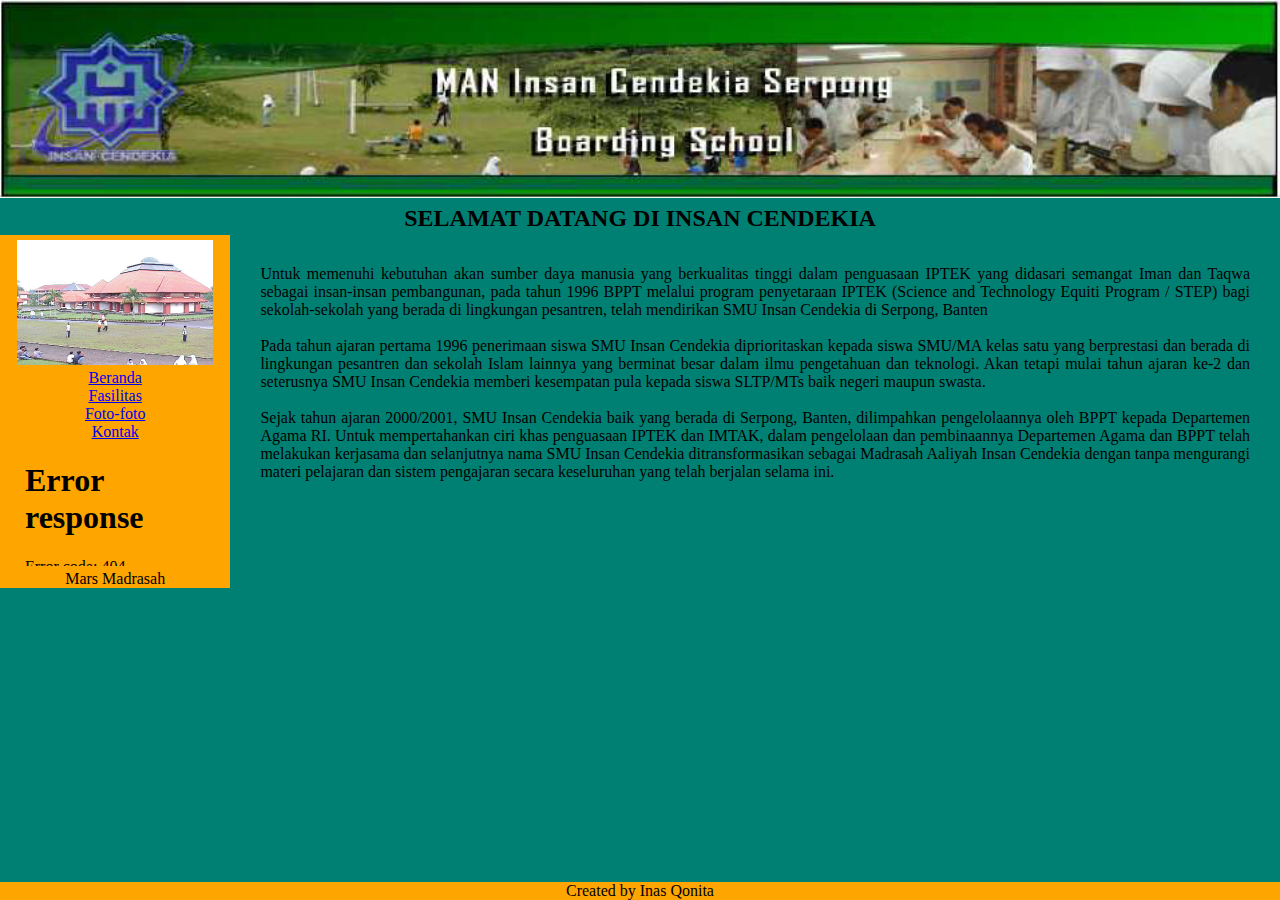
==== index.html @ e40e76ef "Add files via upload" ====
<!DOCTYPE html>
<html lang="en">
<head>
    <title>Beranda</title>
    <link rel="stylesheet" href="style.css">
</head>
<body>
    <header>
        <img src="cover.jpg" alt="">
        <h2>SELAMAT DATANG DI INSAN CENDEKIA</h2>
    </header>
    
    <section>
        <div class="navbar">
            <ul>
                <img src="lapangan.gif" alt="Lapangan">
                <li><a href="index.html">Beranda</a></li>
                <li><a href="fasilitas.html">Fasilitas</a></li>
                <li><a href="fotofoto.html">Foto-foto</a></li>
                <li><a href="kontak.html">Kontak</a></li>
                <iframe src="marsmadrasah.mp4" frameborder="0"></iframe>
                <p>Mars Madrasah</p>
            </ul>
        </div>

        <div class="container">
            <p>
                Untuk memenuhi kebutuhan akan sumber daya manusia yang berkualitas tinggi dalam penguasaan IPTEK yang didasari semangat Iman dan Taqwa sebagai insan-insan pembangunan, pada tahun 1996 BPPT melalui program penyetaraan IPTEK (Science and Technology Equiti Program / STEP) bagi sekolah-sekolah yang berada di lingkungan pesantren, telah mendirikan SMU Insan Cendekia di Serpong, Banten 
            </p><br>
            <p>
                Pada tahun ajaran pertama 1996 penerimaan siswa SMU Insan Cendekia diprioritaskan kepada siswa SMU/MA kelas satu yang berprestasi dan berada di lingkungan pesantren dan sekolah Islam lainnya yang berminat besar dalam ilmu pengetahuan dan teknologi. Akan tetapi mulai tahun ajaran ke-2 dan seterusnya SMU Insan Cendekia memberi kesempatan pula kepada siswa SLTP/MTs baik negeri maupun swasta.
            </p><br>
            <p>
                Sejak tahun ajaran 2000/2001, SMU Insan Cendekia baik yang berada di Serpong, Banten, dilimpahkan pengelolaannya oleh BPPT kepada Departemen Agama RI. Untuk mempertahankan ciri khas penguasaan IPTEK dan IMTAK, dalam pengelolaan dan pembinaannya Departemen Agama dan BPPT telah melakukan kerjasama dan selanjutnya nama SMU Insan Cendekia ditransformasikan sebagai Madrasah Aaliyah Insan Cendekia dengan tanpa mengurangi materi pelajaran dan sistem pengajaran secara keseluruhan yang telah berjalan selama ini.
            </p>
        </div>
    </section>

    <footer>
        Created by Inas Qonita
    </footer>
</body>
</html>
---- style.css ----
*{
    margin: 0;
    padding: 0;
    box-sizing: border-box;
}

body {
    background-color: rgb(0, 128, 115);
    max-height: 100vh;
}

header {
    text-align: center;
}

header img {
    width: 100%;
}

header h2 {
    padding: 3px;
}

.navbar {
    float: left;
    width: 18%;
    align-items: center;
    text-align: center;
    background-color: orange;
    margin-right: 30px;
}

.navbar ul img {
    width: 85%;
    height: 125px;
    margin-top: 5px;
}

.navbar ul iframe {
    width: 85%;
    height: 125px;
}

.container {
    background-color: rgb(0, 128, 115);
    text-align: justify;
    padding: 30px;
}

footer {
    text-align: center;
    background-color: orange;
    position: absolute;
    bottom: 0;
    width: 100%;
}

.left {
    float: left;
}

.right {
    float: right;
    margin-right: 20%;
}

.left h3, .right h3 {
    padding: 5px;   
}

.container .image {
    display: flex;
}

.container .image img {
    width:48%;
}

.container .image .dua {
    padding-top: 50px;
}

.container .kontak {
    text-align: center;
    padding-top: 5%;
}
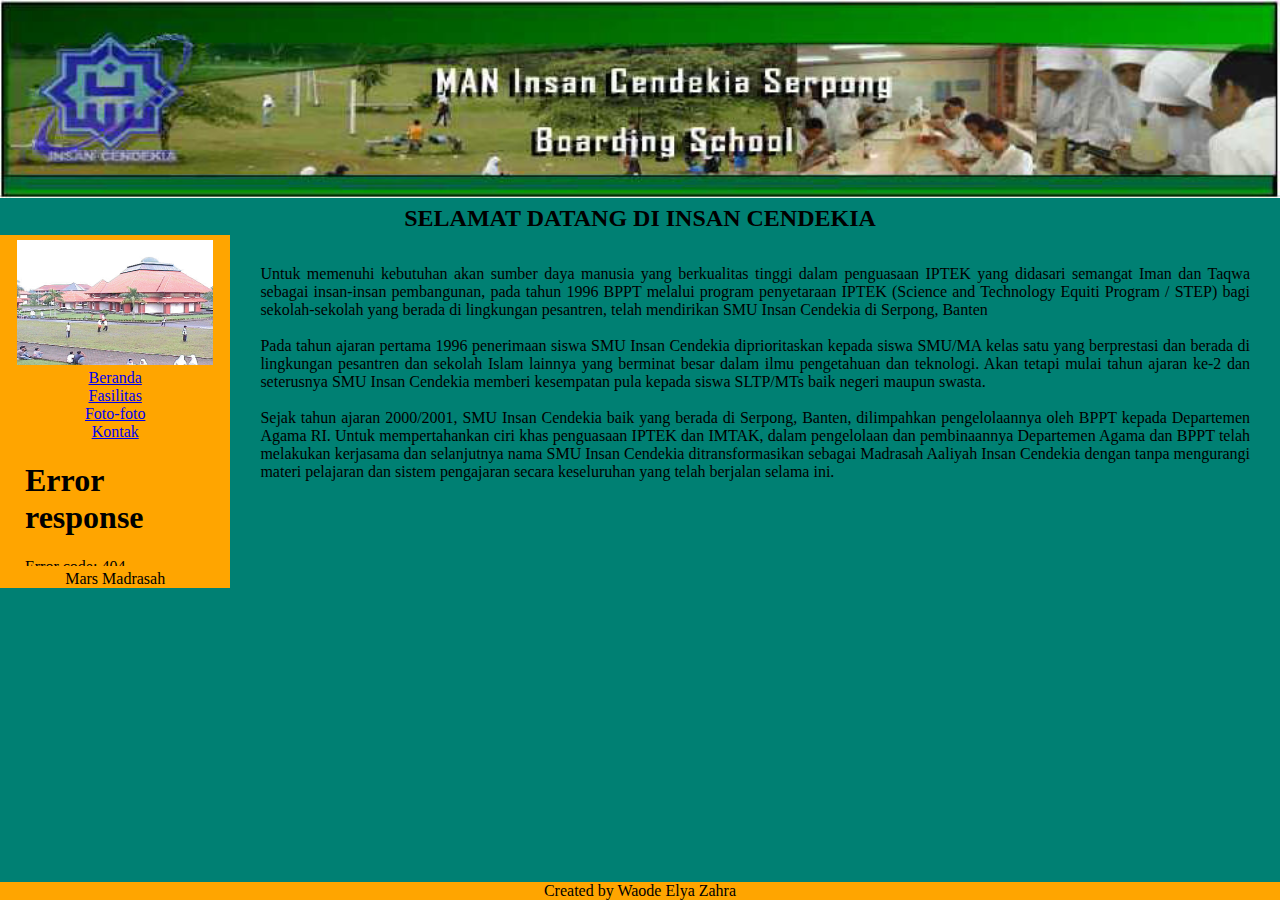
==== commit c037d7c2: "Update index.html" ====
--- a/index.html
+++ b/index.html
@@ -37,7 +37,7 @@
     </section>
 
     <footer>
-        Created by Inas Qonita
+        Created by Waode Elya Zahra
     </footer>
 </body>
-</html>+</html>
